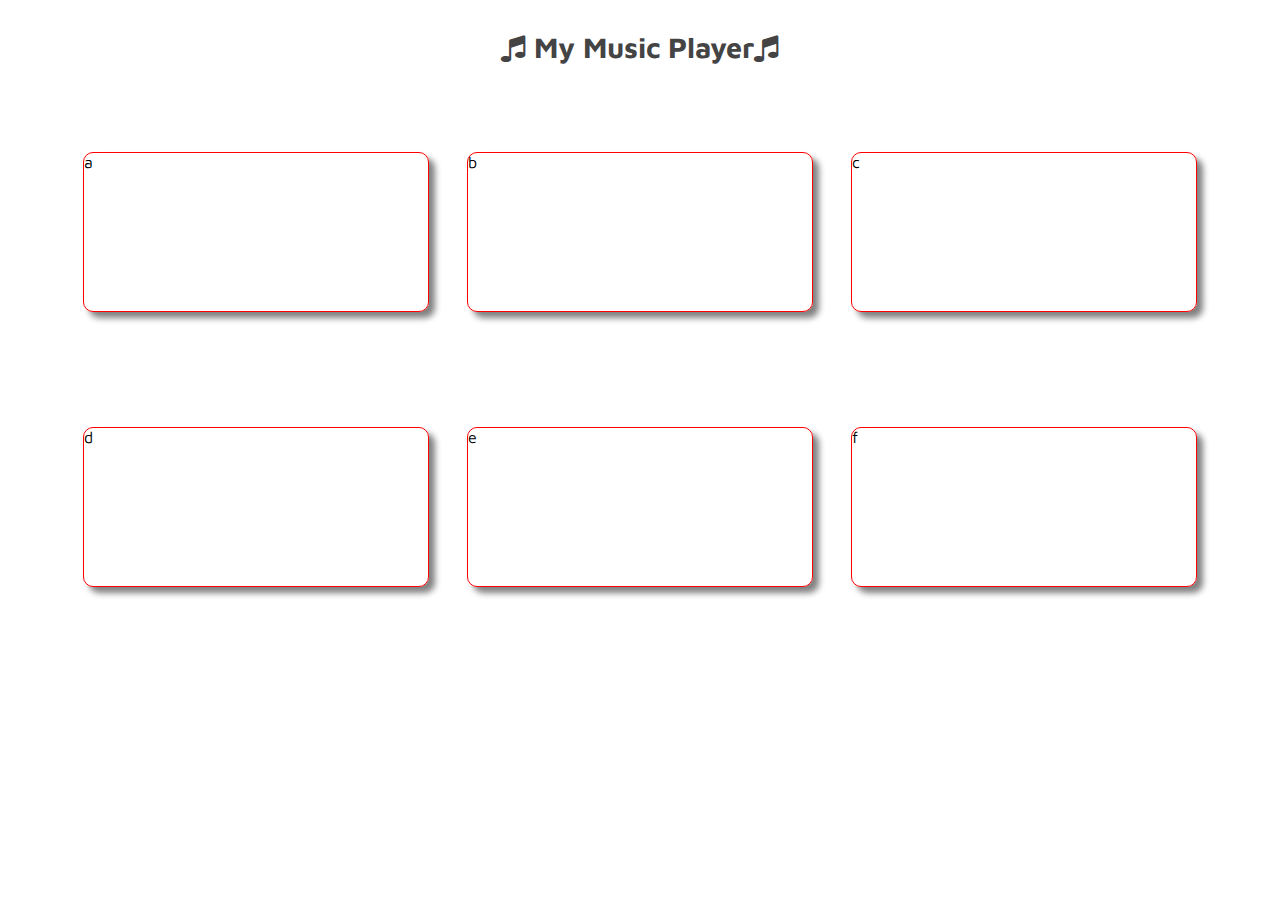
==== musicplayer/eng.html @ 320b4d8d "musicplayer" ====
<!DOCTYPE html>
<html>
<head>
 <title></title>
 <link href="https://fonts.googleapis.com/css?family=Maven+Pro&display=swap" rel="stylesheet">
 <link rel="stylesheet" href="https://cdnjs.cloudflare.com/ajax/libs/font-awesome/4.7.0/css/font-awesome.min.css" />
 <link rel="stylesheet" type="text/css" href="stye.css">

</head>
<body>

<h1><i class="fa fa-music" aria-hidden="true"></i> My Music Player<i class="fa fa-music" aria-hidden="true"></i> </h1>

<main>
  
<div class="a song">a</div> 
<div class="b song">b</div> 
<div class="c song">c</div> 

<div class="d song">d</div> 
<div class="e song">e</div> 
<div class="f song">f</div>


 
</main>



<script>
 
var divlength = document.querySelectorAll('.song').length;
console.log(divlength);

for(var i=0; i<divlength; i++) {
 var demo = document.querySelectorAll('.song')[i].addEventListener('click',playsong);


 var demo = document.querySelectorAll('.song')[i].addEventListener('dblclick',pausesong);
}

var song1 = new Audio();
song1.src = "mus/11e.mp3";

var song2 = new Audio();
song2.src = "mus/22e.mp3";

var song3 = new Audio();
song3.src = "mus/33e.mp3";

var song4 = new Audio();
song4.src = "mus/44e.mp3";

var song5 = new Audio();
song5.src = "mus/55e.mp3";

var song6 = new Audio();
song6.src = "mus/66e.mp3";



function playsong(){
 var songId = this.innerHTML;
 console.log(songId);

 switch (songId) {
  case "a":
   song1.play();
   break;

  case "b":
   song2.play();
   break;

  case "c":
   song3.play();
   break;

  case "d":
   song4.play();
   break;

  case "e":
   song5.play();
   break;

  case "f":
   song6.play();
   break;

 
  default:
   console.log("wrong input");
   break;
 }
}

function pausesong(){
 var songId = this.innerHTML;
 console.log(songId);

 switch (songId) {
  case "a":
   song1.pause();
   break;

  case "b":
   song2.pause();
   break;

  case "c":
   song3.pause();
   break;

  case "d":
   song4.pause();
   break;

  case "e":
   song5.pause();
   break;

  case "f":
   song6.pause();
   break;

  

  default:
   console.log("wrong input");
   break;
 }
}


</script>
</body>
</html>
---- musicplayer/stye.css ----
*{
 margin: 0; padding: 0;
 box-sizing: border-box; font-family: 'Maven Pro', sans-serif;
}

h1{
 text-align: center; font-size: 1.8rem;
 color: #444; padding: 30px 0; 
}

main{
 width: 90%; height: 550px;
 margin: auto; border: 0px solid black;
 display: flex; justify-content: space-around;
 align-items: center; flex-wrap: wrap;
}



div{
 width: 30%; height: 160px;
 border: 1px solid red;
 box-shadow: 6px 6px 6px grey;
 border-radius: 10px; cursor: pointer;

}

.a{
  background-image: url('img/1e.jpg');
  background-repeat: no-repeat;
  background-size: 100% 100%;
}

.b{
background-image: url('img/2e.jpg');
background-size: 100% 100%;
background-repeat: no-repeat;
}

.c{
background-image: url('img/3e.jpg');
background-size: 100% 100%;
background-repeat: no-repeat;
}

.d{
background-image: url('img/4e.jpg');
background-size: 100% 100%;
background-repeat: no-repeat;
}

.e{
background-image: url('img/5e.jpg');
background-size: 100% 100%;
background-repeat: no-repeat;
}
.f{
background-image: url('img/6e.jpg');
background-size: 100% 100%;
background-repeat: no-repeat;
}
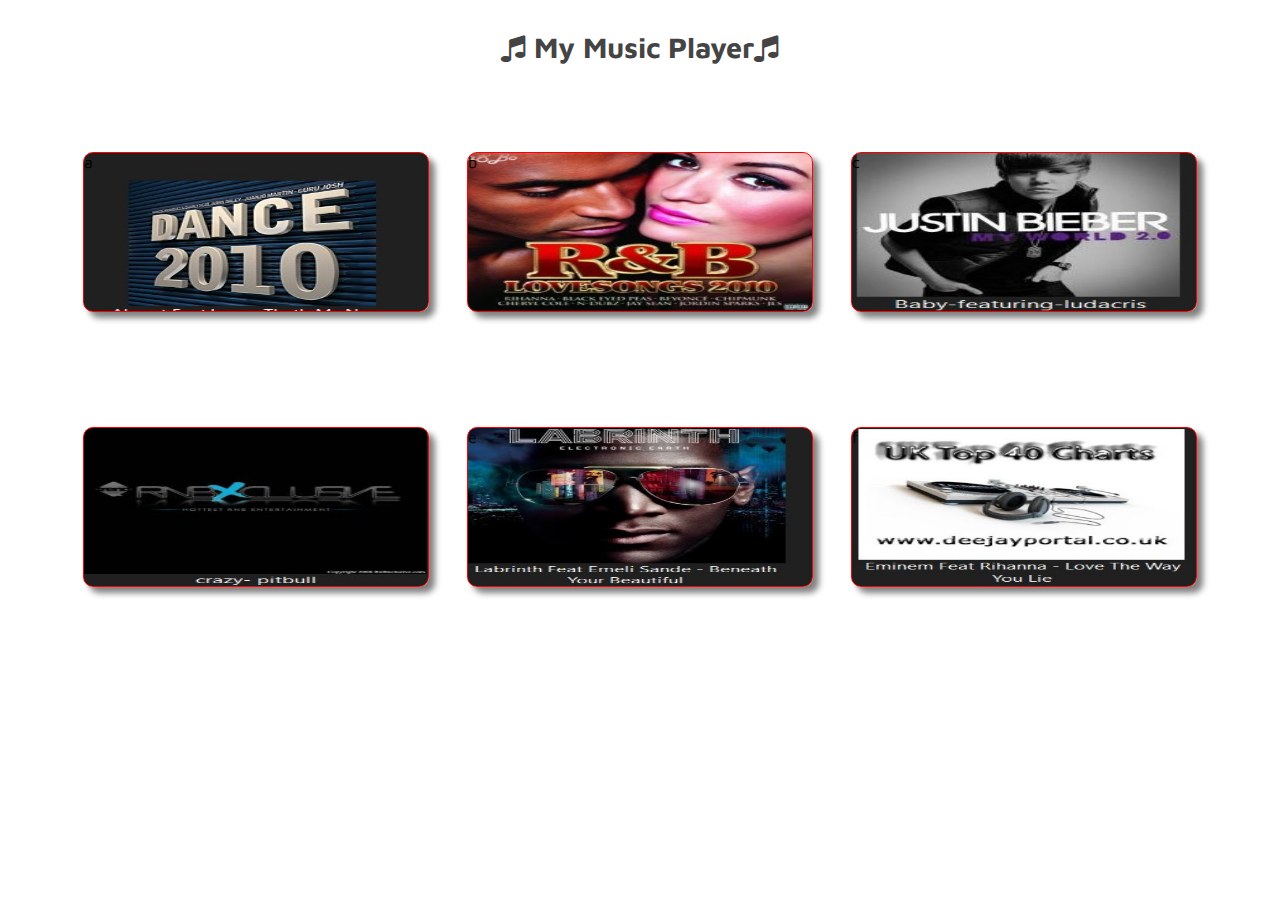
==== commit 561fb203: "updated" ====
--- a/musicplayer/eng.html
+++ b/musicplayer/eng.html
@@ -40,22 +40,22 @@
 }
 
 var song1 = new Audio();
-song1.src = "mus/11e.mp3";
+song1.src = "11e.mp3";
 
 var song2 = new Audio();
-song2.src = "mus/22e.mp3";
+song2.src = "22e.mp3";
 
 var song3 = new Audio();
-song3.src = "mus/33e.mp3";
+song3.src = "33e.mp3";
 
 var song4 = new Audio();
-song4.src = "mus/44e.mp3";
+song4.src = "44e.mp3";
 
 var song5 = new Audio();
-song5.src = "mus/55e.mp3";
+song5.src = "55e.mp3";
 
 var song6 = new Audio();
-song6.src = "mus/66e.mp3";
+song6.src = "66e.mp3";
 
 
 
--- a/musicplayer/stye.css
+++ b/musicplayer/stye.css
@@ -26,36 +26,36 @@
 }
 
 .a{
-  background-image: url('img/1e.jpg');
+  background-image: url('1e.jpg');
   background-repeat: no-repeat;
   background-size: 100% 100%;
 }
 
 .b{
-background-image: url('img/2e.jpg');
+background-image: url('2e.jpg');
 background-size: 100% 100%;
 background-repeat: no-repeat;
 }
 
 .c{
-background-image: url('img/3e.jpg');
+background-image: url('3e.jpg');
 background-size: 100% 100%;
 background-repeat: no-repeat;
 }
 
 .d{
-background-image: url('img/4e.jpg');
+background-image: url('4e.jpg');
 background-size: 100% 100%;
 background-repeat: no-repeat;
 }
 
 .e{
-background-image: url('img/5e.jpg');
+background-image: url('5e.jpg');
 background-size: 100% 100%;
 background-repeat: no-repeat;
 }
 .f{
-background-image: url('img/6e.jpg');
+background-image: url('6e.jpg');
 background-size: 100% 100%;
 background-repeat: no-repeat;
 }
